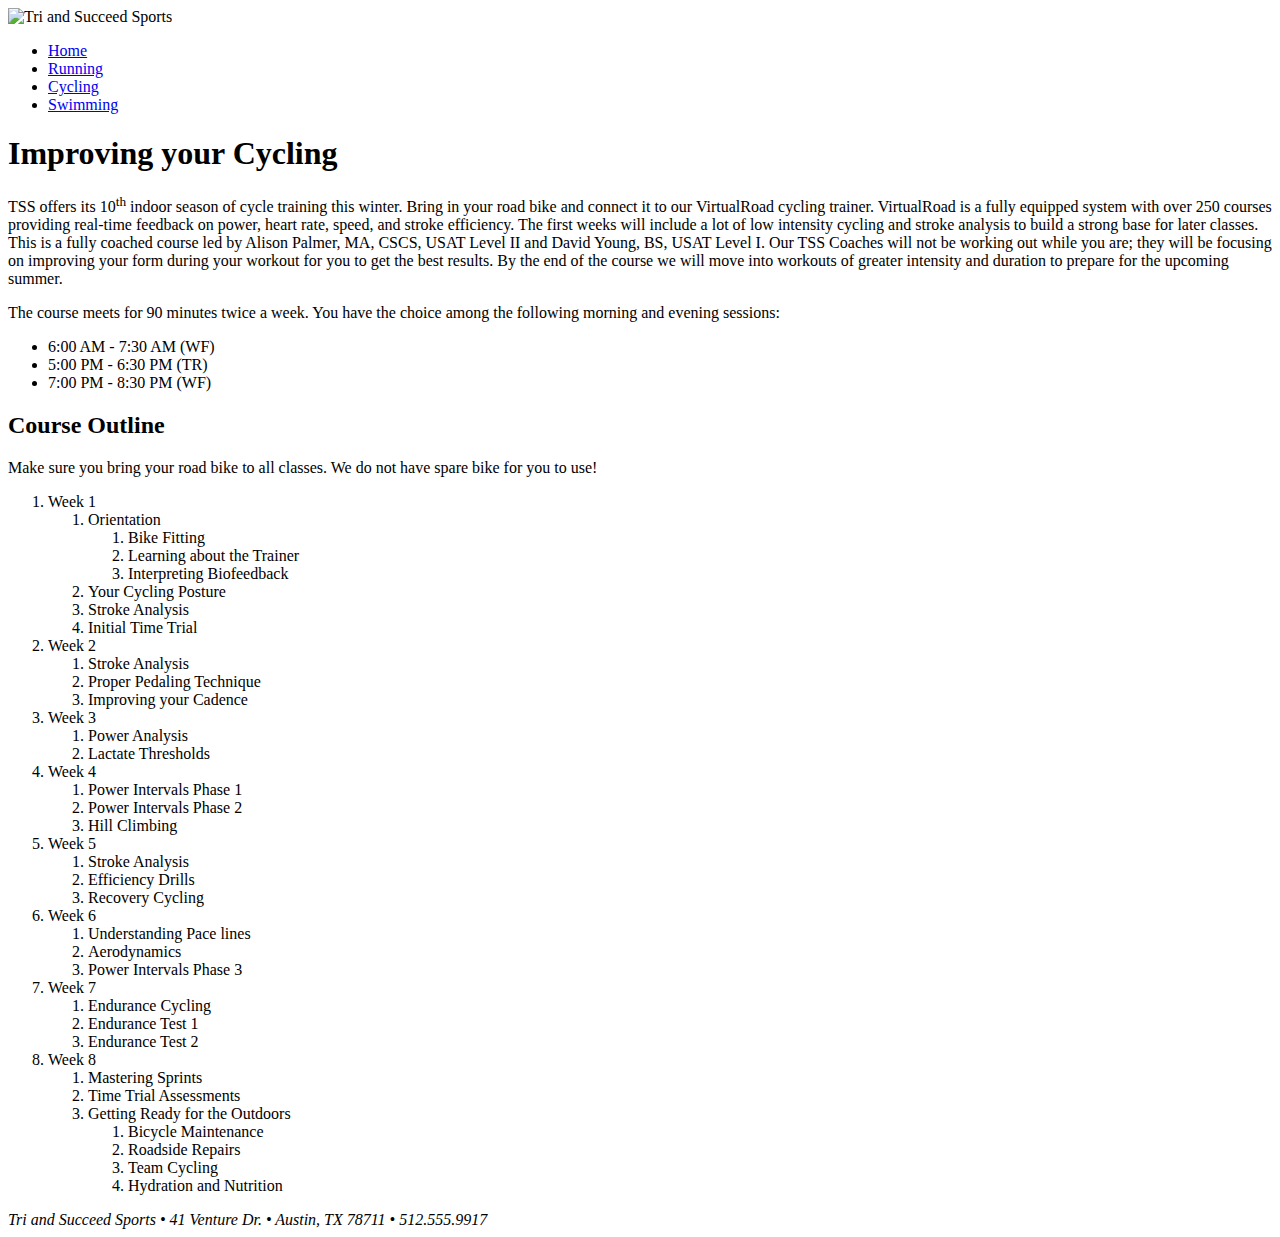
==== tss_bike.html @ 49a51079 "File Name Changes" ====
<!DOCTYPE html>
<html>
<head>
<!--
    New Perspectives on HTML5 and CSS3, 7th Edition
    Tutorial 2
    Tutorial Case
    
    TSS Cycling Class
    Author: Gabriel Hernandez
    Date: 8/27/18   

    Filename: tss_bike.html
   -->
   <meta charset="utf-8" />
   <title>TSS Cycling Class</title>

</head>

<body>
   <header>
      <img src="tss_logo.png" alt="Tri and Succeed Sports" />
   </header>
   
   <nav>
      <ul>
         <li><a href="tss_home.html">Home</a></li>
         <li><a href="tss_run.html">Running</a></li>
         <li><a href="tss_bike.html">Cycling</a></li>
         <li><a href="tss_swim.html">Swimming</a></li>
      </ul>
   </nav>   
   
   <article class="syllabus">
      <h1>Improving your Cycling</h1>
      <p>TSS offers its 10<sup>th</sup> indoor season of cycle training this 
      winter. Bring in your road bike and connect it to our VirtualRoad 
      cycling trainer. VirtualRoad is a fully equipped system with over 
      250 courses providing real-time feedback on power, heart rate, speed, 
      and stroke efficiency. The first weeks will include a lot of low 
      intensity cycling and stroke analysis to build a strong base for later 
      classes. This is a fully coached course led by Alison Palmer, MA, CSCS, 
      USAT Level II and David Young, BS, USAT Level I. Our TSS Coaches will 
      not be working out while you are; they will be focusing on improving 
      your form during your workout for you to get the best results. By the 
      end of the course we will move into workouts of greater intensity and 
      duration to prepare for the upcoming summer.</p>
      <p>The course meets for 90 minutes twice a week. You have the choice 
      among the following morning and evening sessions:</p>
      
      <ul>
         <li>6:00 AM - 7:30 AM (WF)</li>
         <li>5:00 PM - 6:30 PM (TR)</li>
         <li>7:00 PM - 8:30 PM (WF)</li>
      </ul>
      
      <h2>Course Outline</h2>
      <p>Make sure you bring your road bike to all classes. We do not have 
      spare bike for you to use!</p>
      
      <ol>
         <li>Week 1
            <ol>
               <li>Orientation
                  <ol>
                     <li>Bike Fitting</li>
                     <li>Learning about the Trainer</li>
                     <li>Interpreting Biofeedback</li>
                  </ol>
               </li>
               <li>Your Cycling Posture</li>
               <li>Stroke Analysis</li>
               <li>Initial Time Trial</li>
            </ol>
         </li>
         <li>Week 2
            <ol>
               <li>Stroke Analysis</li>
               <li>Proper Pedaling Technique</li>
               <li>Improving your Cadence</li>
            </ol>
         </li>
         <li>Week 3
            <ol>
               <li>Power Analysis</li>
               <li>Lactate Thresholds</li>
            </ol>
         </li>
         <li>Week 4
            <ol>
               <li>Power Intervals Phase 1</li>
               <li>Power Intervals Phase 2</li>
               <li>Hill Climbing</li>
            </ol>
         </li>
         <li>Week 5
            <ol>
               <li>Stroke Analysis</li>
               <li>Efficiency Drills</li>
               <li>Recovery Cycling</li>
            </ol>
         </li>
         <li>Week 6
            <ol>
               <li>Understanding Pace lines</li>
               <li>Aerodynamics</li>
               <li>Power Intervals Phase 3</li>
            </ol>
         </li>
         <li>Week 7
            <ol>
               <li>Endurance Cycling</li>
               <li>Endurance Test 1</li>
               <li>Endurance Test 2</li>
            </ol>
         </li>
         <li>Week 8
            <ol>
               <li>Mastering Sprints</li>
               <li>Time Trial Assessments</li>
               <li>Getting Ready for the Outdoors
                  <ol>
                     <li>Bicycle Maintenance</li>
                     <li>Roadside Repairs</li>
                     <li>Team Cycling</li>
                     <li>Hydration and Nutrition</li>
                  </ol>
               </li>
            </ol>
         </li>
      </ol>
      
   </article>
   
   <footer>
      <address>
      Tri and Succeed Sports &#8226; 41 Venture Dr. &#8226; Austin, 
      TX 78711 &#8226; 512.555.9917
      </address>
   </footer>
</body>
</html>
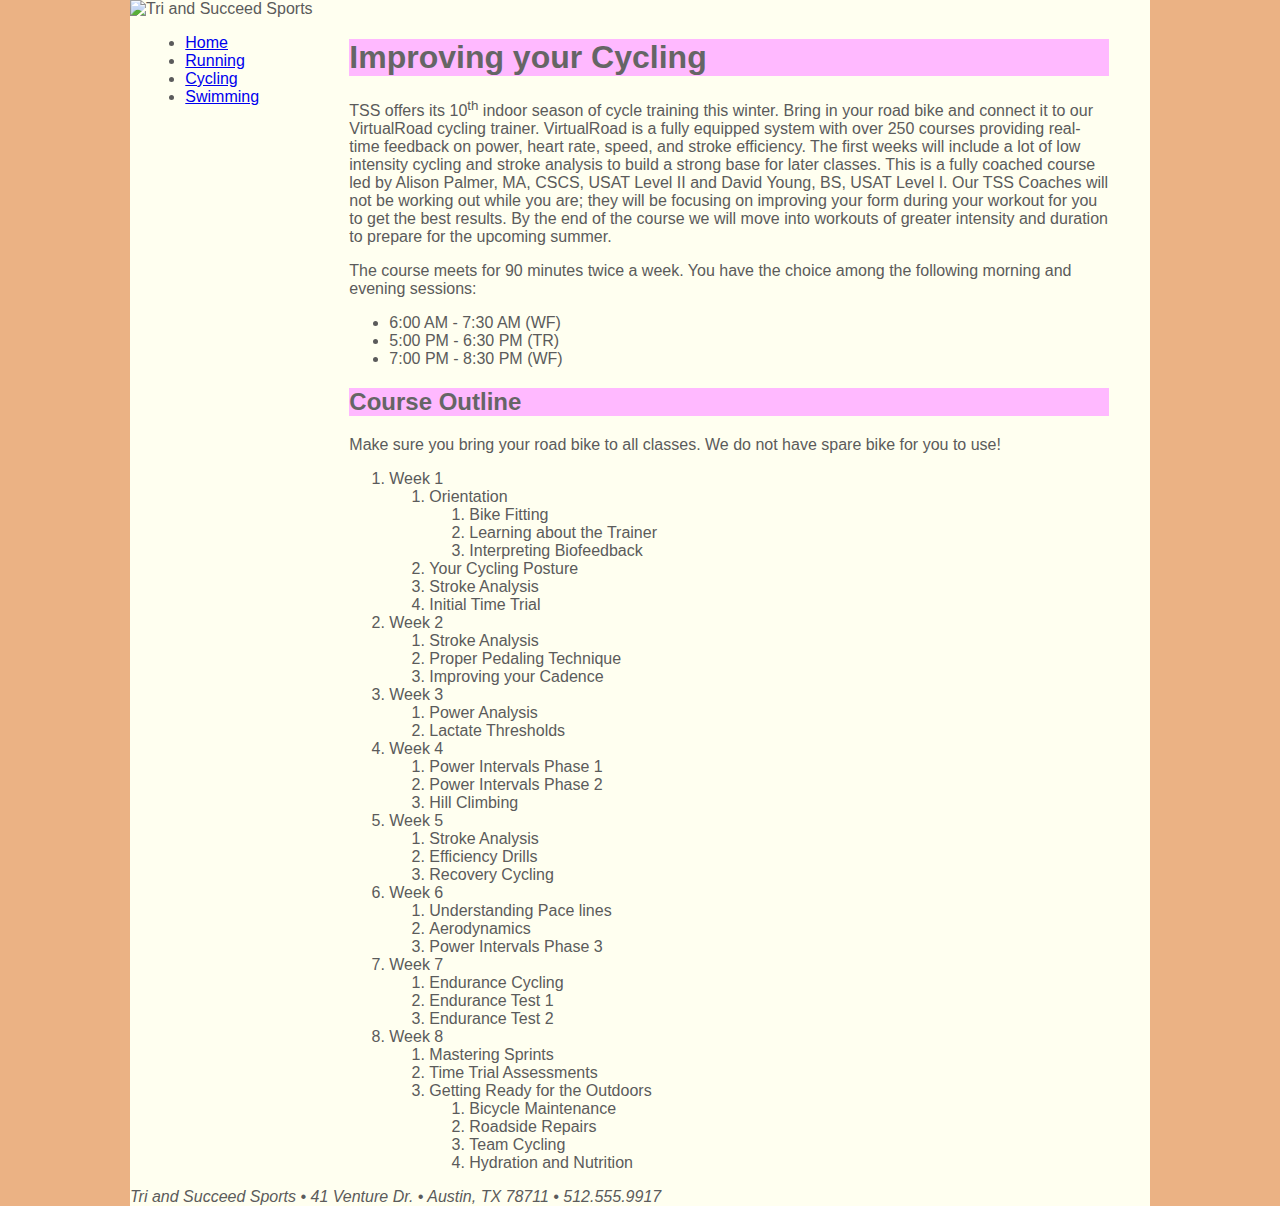
==== commit 2dc7aaa8: "Added CSS Content" ====
--- a/tss_bike.html
+++ b/tss_bike.html
@@ -14,6 +14,8 @@
    -->
    <meta charset="utf-8" />
    <title>TSS Cycling Class</title>
+   <link rel="stylesheet" href="tss_layout.css" />
+   <link rel="stylesheet" href="tss_styles.css" />
 
 </head>
 
@@ -24,7 +26,7 @@
    
    <nav>
       <ul>
-         <li><a href="tss_home.html">Home</a></li>
+         <li><a href="index.html">Home</a></li>
          <li><a href="tss_run.html">Running</a></li>
          <li><a href="tss_bike.html">Cycling</a></li>
          <li><a href="tss_swim.html">Swimming</a></li>
--- a/tss_layout.css
+++ b/tss_layout.css
@@ -0,0 +1,64 @@
+@charset "utf-8";
+
+/*
+   New Perspectives on HTML5 and CSS3, 7th Edition
+   Tutorial 2
+   Tutorial Case
+   
+   TSS Layout Styles
+   Filename: tss_layout.css
+
+*/
+
+
+body {
+	margin: 0 auto;
+	width: 100%;
+	max-width: 1020px;
+	min-width: 640px;
+}
+
+body > header {
+	margin: 0;
+	width: 100%;
+	overflow: hidden;
+}
+
+body > nav {
+	width: 20%;
+	float: left;
+	margin: 0 0 0 1.5%;
+}
+
+body > article#about_tss {
+	width: 51%;
+	float: left;
+	margin: 0 3% 0 3%;
+}
+
+
+body > aside {
+	width: 20%;
+	float: left;
+	margin: 0 1.5% 0 0;
+}
+
+body > article#about_tss img {
+	float: right;
+	width: 40%;
+	margin: 0px 0 10px 10px;
+}
+
+article.syllabus {
+    float: left;
+	width: 74.5%;
+	margin: 0 4% 0 0%;
+}
+
+
+body > footer {
+	width: 100%;
+	clear: left;
+}
+
+/* Everyting indide of here is going to be commented out */--- a/tss_styles.css
+++ b/tss_styles.css
@@ -0,0 +1,152 @@
+@charset "utf-8";
+
+@font-face {
+    font-family: Quicksand;
+    src: url('Quicksand-Regular.woff') format('woff');
+        url('Quicksand-Regular.tff') format("truetype");
+}
+
+/* @import url('https://fonts.googleapis.com/css?family=Roboto'); */
+/*
+   New Perspectives on HTML5 and CSS3, 7th Edition
+   Tutorial 2
+   Tutorial Case
+   
+   TSS Typographic Style Sheet
+   Author: Gabriel Hernandez
+   Date:   
+   
+   Filename: tss_styles.css
+
+*/
+
+
+
+/* HTML and Body Styles */
+html {
+    background: hsl(27, 72%, 72%); 
+}
+
+body{
+    color: rgb(91, 91, 91);
+    background-color: ivory;
+    font-family: Verdana, Geneva, sans-serif;
+    /* font-family: font-family: 'Roboto', sans-serif; */
+}
+
+/* Heading Styles */
+h1, h2{
+    font-family: Quicksand, Verdana, Geniva, sans-serif
+
+} 
+
+article#about_tss h1{
+    color: white;
+    background-color: rgb(222, 128, 60);
+}
+
+article#about_tss h2 {
+    color: white;
+    background-color: rgb(235, 177, 131);
+}
+
+article.syllabus h1, article.syllabus h2 {
+    background-color: rgb(255, 185, 255);
+    color: rgb(101,101,101);
+}
+
+/* Aside and Blockquote Styles */
+aside blockquote{
+    color: rgb(232, 165, 116);
+}
+
+
+
+
+/* Navigation Styles */	
+/* List Styles */
+/* Footer Styles */
+
+/*
+Notice for the Quicksand-Regular Font
+------------------------------------------------------------------------------
+SIL Open Font License v1.10
+
+This license can also be found at this permalink: http://www.fontsquirrel.com/license/quicksand
+
+Copyright (c) 2011, Andrew Paglinawan (http://www.andrewpaglinawan.com andrew.paglinawan@gmail.com), 
+with Reserved Font Name “Quicksand”.
+
+This Font Software is licensed under the SIL Open Font License, Version 1.1.
+This license is copied below, and is also available with a FAQ at: http://scripts.sil.org/OFL
+
+—————————————————————————————-
+SIL OPEN FONT LICENSE Version 1.1 - 26 February 2007
+—————————————————————————————-
+
+PREAMBLE
+The goals of the Open Font License (OFL) are to stimulate worldwide development of collaborative 
+font projects, to support the font creation efforts of academic and linguistic communities, and 
+to provide a free and open framework in which fonts may be shared and improved in 
+partnership with others.
+
+The OFL allows the licensed fonts to be used, studied, modified and redistributed freely as 
+long as they are not sold by themselves. The fonts, including any derivative works, can 
+be bundled, embedded, redistributed and/or sold with any software provided that any reserved 
+names are not used by derivative works. The fonts and derivatives, however, cannot be released under 
+any other type of license. The requirement for fonts to remain under this license does not apply 
+to any document created using the fonts or their derivatives.
+
+DEFINITIONS
+“Font Software” refers to the set of files released by the Copyright Holder(s) under this 
+license and clearly marked as such. This may include source files, build scripts and documentation.
+
+“Reserved Font Name” refers to any names specified as such after the copyright statement(s).
+
+“Original Version” refers to the collection of Font Software components as distributed by 
+the Copyright Holder(s).
+
+“Modified Version” refers to any derivative made by adding to, deleting, or substituting—in 
+part or in whole—any of the components of the Original Version, by changing formats or by 
+porting the Font Software to a new environment.
+
+“Author” refers to any designer, engineer, programmer, technical writer or other person 
+who contributed to the Font Software.
+
+PERMISSION & CONDITIONS
+Permission is hereby granted, free of charge, to any person obtaining a copy of the Font Software, 
+to use, study, copy, merge, embed, modify, redistribute, and sell modified and unmodified copies of 
+the Font Software, subject to the following conditions:
+
+1) Neither the Font Software nor any of its individual components, in Original or Modified 
+Versions, may be sold by itself.
+
+2) Original or Modified Versions of the Font Software may be bundled, redistributed and/or 
+sold with any software, provided that each copy contains the above copyright notice and this 
+license. These can be included either as stand-alone text files, human-readable headers or in 
+the appropriate machine-readable metadata fields within text or binary files as long as those 
+fields can be easily viewed by the user.
+
+3) No Modified Version of the Font Software may use the Reserved Font Name(s) unless explicit 
+written permission is granted by the corresponding Copyright Holder. This restriction only applies 
+to the primary font name as presented to the users.
+
+4) The name(s) of the Copyright Holder(s) or the Author(s) of the Font Software shall not be used 
+to promote, endorse or advertise any Modified Version, except to acknowledge the contribution(s) 
+of the Copyright Holder(s) and the Author(s) or with their explicit written permission.
+
+5) The Font Software, modified or unmodified, in part or in whole, must be distributed entirely 
+under this license, and must not be distributed under any other license. The requirement for fonts 
+to remain under this license does not apply to any document created using the Font Software.
+
+TERMINATION
+This license becomes null and void if any of the above conditions are not met.
+
+DISCLAIMER
+THE FONT SOFTWARE IS PROVIDED “AS IS”, WITHOUT WARRANTY OF ANY KIND, EXPRESS OR IMPLIED, 
+INCLUDING BUT NOT LIMITED TO ANY WARRANTIES OF MERCHANTABILITY, FITNESS FOR A PARTICULAR PURPOSE 
+AND NONINFRINGEMENT OF COPYRIGHT, PATENT, TRADEMARK, OR OTHER RIGHT. IN NO EVENT SHALL THE COPYRIGHT 
+HOLDER BE LIABLE FOR ANY CLAIM, DAMAGES OR OTHER LIABILITY, INCLUDING ANY GENERAL, SPECIAL, INDIRECT, 
+INCIDENTAL, OR CONSEQUENTIAL DAMAGES, WHETHER IN AN ACTION OF CONTRACT, TORT OR OTHERWISE, ARISING 
+FROM, OUT OF THE USE OR INABILITY TO USE THE FONT SOFTWARE OR FROM OTHER DEALINGS IN THE FONT SOFTWARE.
+*/
